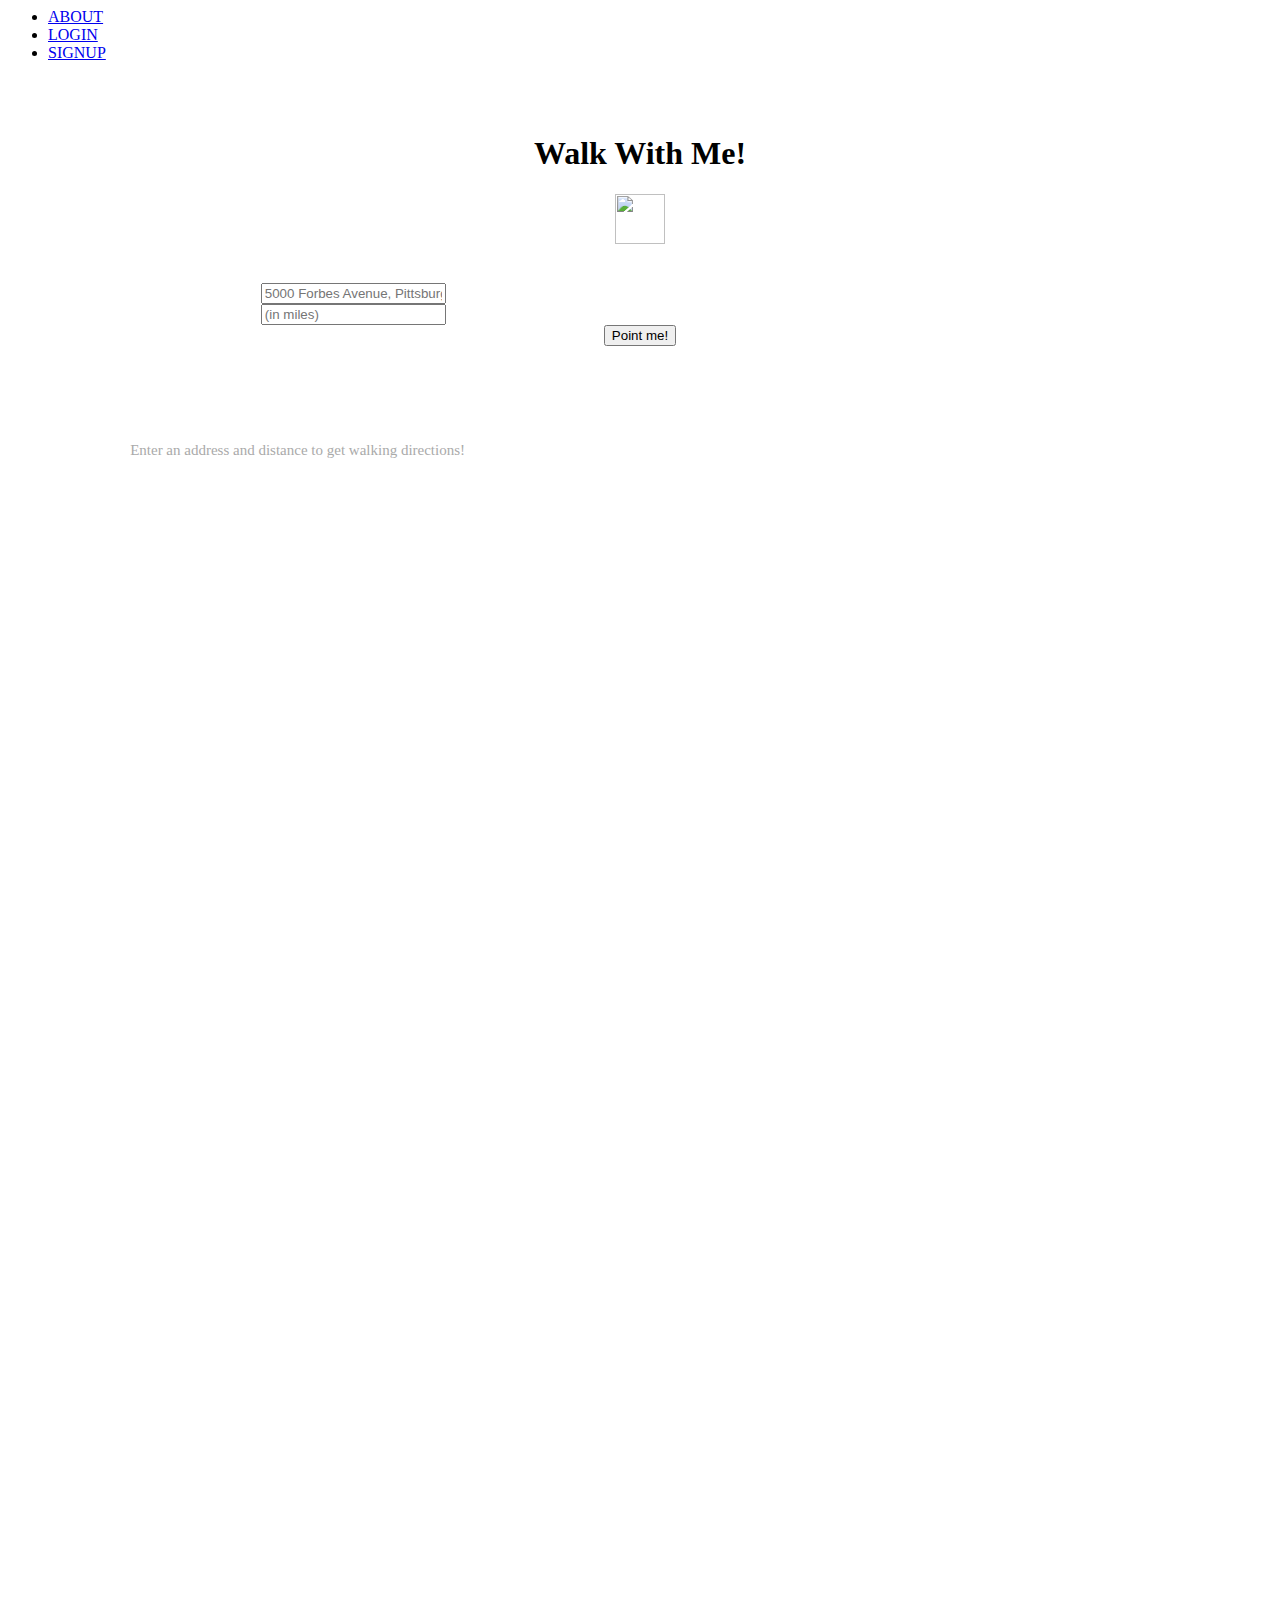
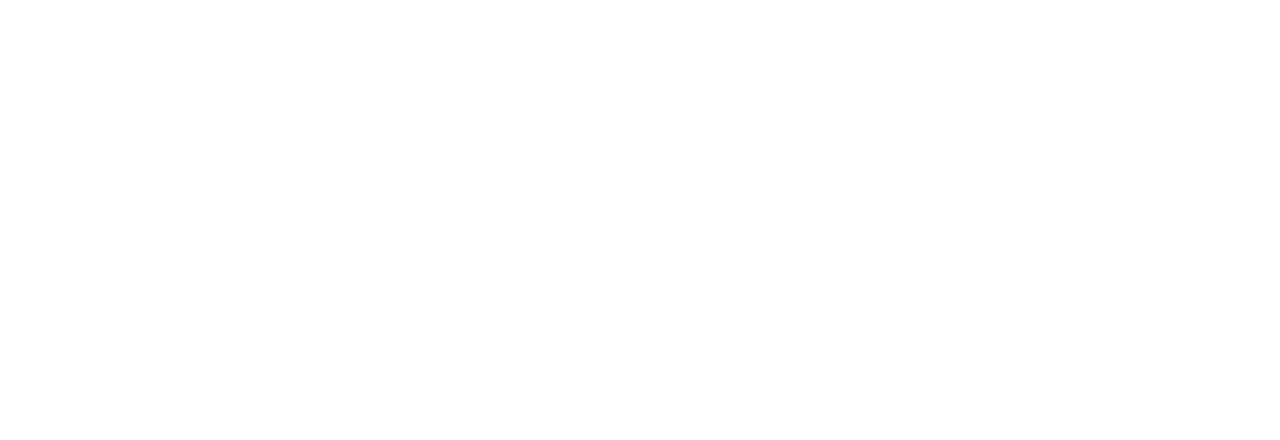
==== index.html @ 03c182f7 "placeholder message" ====
<html>
	<head>
	<title>Walk With Me!</title>
	 <!-- Compiled and minified CSS -->

	<link rel="stylesheet" type="text/css" href = "./css/sample.css">
    <link rel="stylesheet" href="https://cdnjs.cloudflare.com/ajax/libs/materialize/0.97.1/css/materialize.min.css">
      
    <script 
    src="https://ajax.googleapis.com/ajax/libs/jquery/1.11.3/jquery.min.js">
    </script>
    <script src="http://code.jquery.com/jquery-1.11.3.min.js"></script>
    <script src="http://code.jquery.com/jquery-migrate-1.2.1.min.js"></script>
    <script src="https://cdnjs.cloudflare.com/ajax/libs/materialize/0.97.1/js/materialize.min.js"></script>
    <script src="index.js"></script>
    <script src="algorithm.js"></script>
	</head>


	<body onload="intialize()">
<nav>
  <ul class="right hide-on-med-and-down">
    <li><a href="./profiles/about.html">ABOUT</a></li>
    <li><a href="#" onclick="toggleLogin()">LOGIN</a></li>
    <li><a href="#" onclick="toggleSignup()">SIGNUP</a></li>
  </ul>
</nav>
<div class="right" id="login-box" >
  <form method="post" action="http://localhost:8888/login.php">
    <label for="username"> </label>
    <input type="text" class="form-control" placeholder="Username" id='username' name='username'>
    <label for="password"> </label>
    <input type="password" class="form-control" placeholder="Password" id='password' name='password'>
    <input type="submit" id="login-submit" class="btn btn-primary register" value="Login" onclick="toggleLogin()" name="login-submit" />
  </form>
</div>
<div class="right" id="signup-box">
  <form method="post" action="http://localhost:8888/signup.php">
    <label for="username"> </label>
    <input type="text" class="form-control" placeholder="Username" id='username' name='username'>
    <label for="password"> </label>
    <input type="password" class="form-control" placeholder="Password" id='password' name='password'>
    <input type="submit" id="signup-submit" class="btn btn-primary" value="Sign Up!" onclick="toggleSignup()" name="submit" />
  </form>
</div>
<br/><br/>
	<div class="sample" id="header" align="center">
	<h1>Walk With Me!</h1>
<img src="http://media.giphy.com/media/JpV8LLfdgdqi4/giphy.gif" height="50">
<h4 id="miles"></h4>
</div><br/>
	<div class="input-group input-group-lg" id="address-input">
		<input type="text" class="form-control" placeholder="5000 Forbes Avenue, Pittsburgh PA" aria-describedby="sizing-addon1" id="address"></div>
	<div class="input-group input-group-lg" id="distance-input">
		<input type="text" class="form-control" placeholder="(in miles)" aria-describedby="sizing-addon1" id="distance">
	</div>
	<div class="input-group input-group-lg" id="confirm" align="center"><input type="button" value="Point me!" onclick="locate()"></div>
<br/>

<div id="map"></div>
<div id="dirpanel">Enter an address and distance to get walking directions!</div>

<script>
  function toggleLogin() {
    document.getElementById("signup-box").style.display = "none";
    var display = document.getElementById("login-box").style.display;
    console.log('a', display);
    if (display == "block") {
      document.getElementById("login-box").style.display = "none";
    } else {
      document.getElementById("login-box").style.display = "block";
    }
  }
  function toggleSignup() {
    document.getElementById("login-box").style.display = "none";
    var display = document.getElementById("signup-box").style.display;
    if (display == "block") {
      document.getElementById("signup-box").style.display = "none";
    } else {
      document.getElementById("signup-box").style.display = "block";
    }
  }
</script>
<script>
  var geocoder;
  var map;
  var directionsService;
  function intialize() {
    geocoder = new google.maps.Geocoder();
    directionsDisplay = new google.maps.DirectionsRenderer({
      draggable: true,
      map: map,
			panel: document.getElementById('dirpanel')
    });
    directionsDisplay.addListener('directions_changed', function() {
      displayTotalDist(directionsDisplay.getDirections());
    });
    directionsService = new google.maps.DirectionsService();
		//map.controls[google.maps.ControlPosition.TOP_LEFT].push(address);
		//var autocomplete = new google.maps.places.Autocomplete(address);
		//autocomplete.bindTo('bounds', map);
  }
  function locate() {
    var dist = document.getElementById('distance').value;
		var address = document.getElementById('address').value;
    var marker;
    geocoder.geocode( { 'address': address}, function(results, status) {
    if (status == 'OK') {
      
      map.setCenter(results[0].geometry.location);
      marker = new google.maps.Marker({
          map: map,
          position: results[0].geometry.location
      });
    } else {
      alert('Geocode was not successful for the following reason: ' + status);
    }
    getPath(dist, marker.position);
    });
  }
	document.onkeypress = function(e){
		if (e.keyCode == 13) { locate(); }
	}
  function initMap() {
    map = new google.maps.Map(document.getElementById('map'), {
      center: {lat: 40.397, lng: -79.944306},
      zoom: 8
    });
  }
</script>
<script src="https://maps.googleapis.com/maps/api/js?key=AIzaSyA23ACU3jSHJnZTEuAQu04FsoQhfRRi7R8&callback=initMap"
async defer></script>
      
<script>
  window.mapOptions = {
    variant: 'City',
    data : {
      bounds: {"sw":{"lat":40.293575,"lng":-80.172815},"ne":{"lat":40.595666,"lng":-79.776787}},
      type: 'crime',
      url: '/pa/pittsburgh/polygons.json/',
      count: 191,
      average_points: 249
    }
  };
</script>

<!---	<div class="row"><div class="col s12 16">
	<div class="sample" id ="dog-info" align = "center" width = "100"><font face=georgia, serif>there are many doges</font></div><br/></div></div>
	<div class="col s12 16">
	<div class="sample" id ="dog-name" align = "center" width = "100"><font face=georgia, serif>one dog is the samoyed<br/>
very fluff<br/>
very white<br/>
very cute<br/>
<img src="http://training-dogs.biz/wp-content/uploads/2008/05/samoyed.jpg"></font></div></div>
	<a href="/profiles/emolyrics.html">emolyrics</a><br/>
	<a href="/profiles/bye.html">misc</a>-->	
                                

 <!-- Compiled and minified JavaScript -->

</body>

</html>
---- css/sample.css ----
.sample { 
	margin: auto;
	font-family: "Trebuchet MS":
}

#address-input {
	width: 60%;
	margin-top: 200px;
	margin: auto;
}

#distance-input {
	width: 60%;
	margin: auto;
}

#header {}

#map {
  position: relative;
  height: 80%;
  margin: 80px;
}

#dirpanel {
  width: 30%;
  float: left;
  display: block;
  margin: 80px;
  position: relative;
  left: 5px;
  top: -100%;
  background: #ffffff;
  height: 70%;
  overflow-y: scroll;
  text-align: center;
  vertical-align: middle;
  padding: 15px;
  font-size: 15px;
  color: #aaa;
}


#login-box {
  display: none;
  width: 300px;
  padding: 20px;
  outline: 1px solid black;
  position: absolute;
  right: 85px;
}

#signup-box {
  display: none;
  width: 300px;
  padding: 20px;
  outline: 1px solid black;
  position: absolute;
  right: 0;
}

#login-submit, #signup-submit {
  float: right;
}

/*#dog-info {}

#dog-names{}

.lyrics {
	background-color: black;
	border-style: solid;
	border-width: 5px;
	border-color: red;
	color: white;
	padding: 20px;
	text-transform: uppercase;
}*/
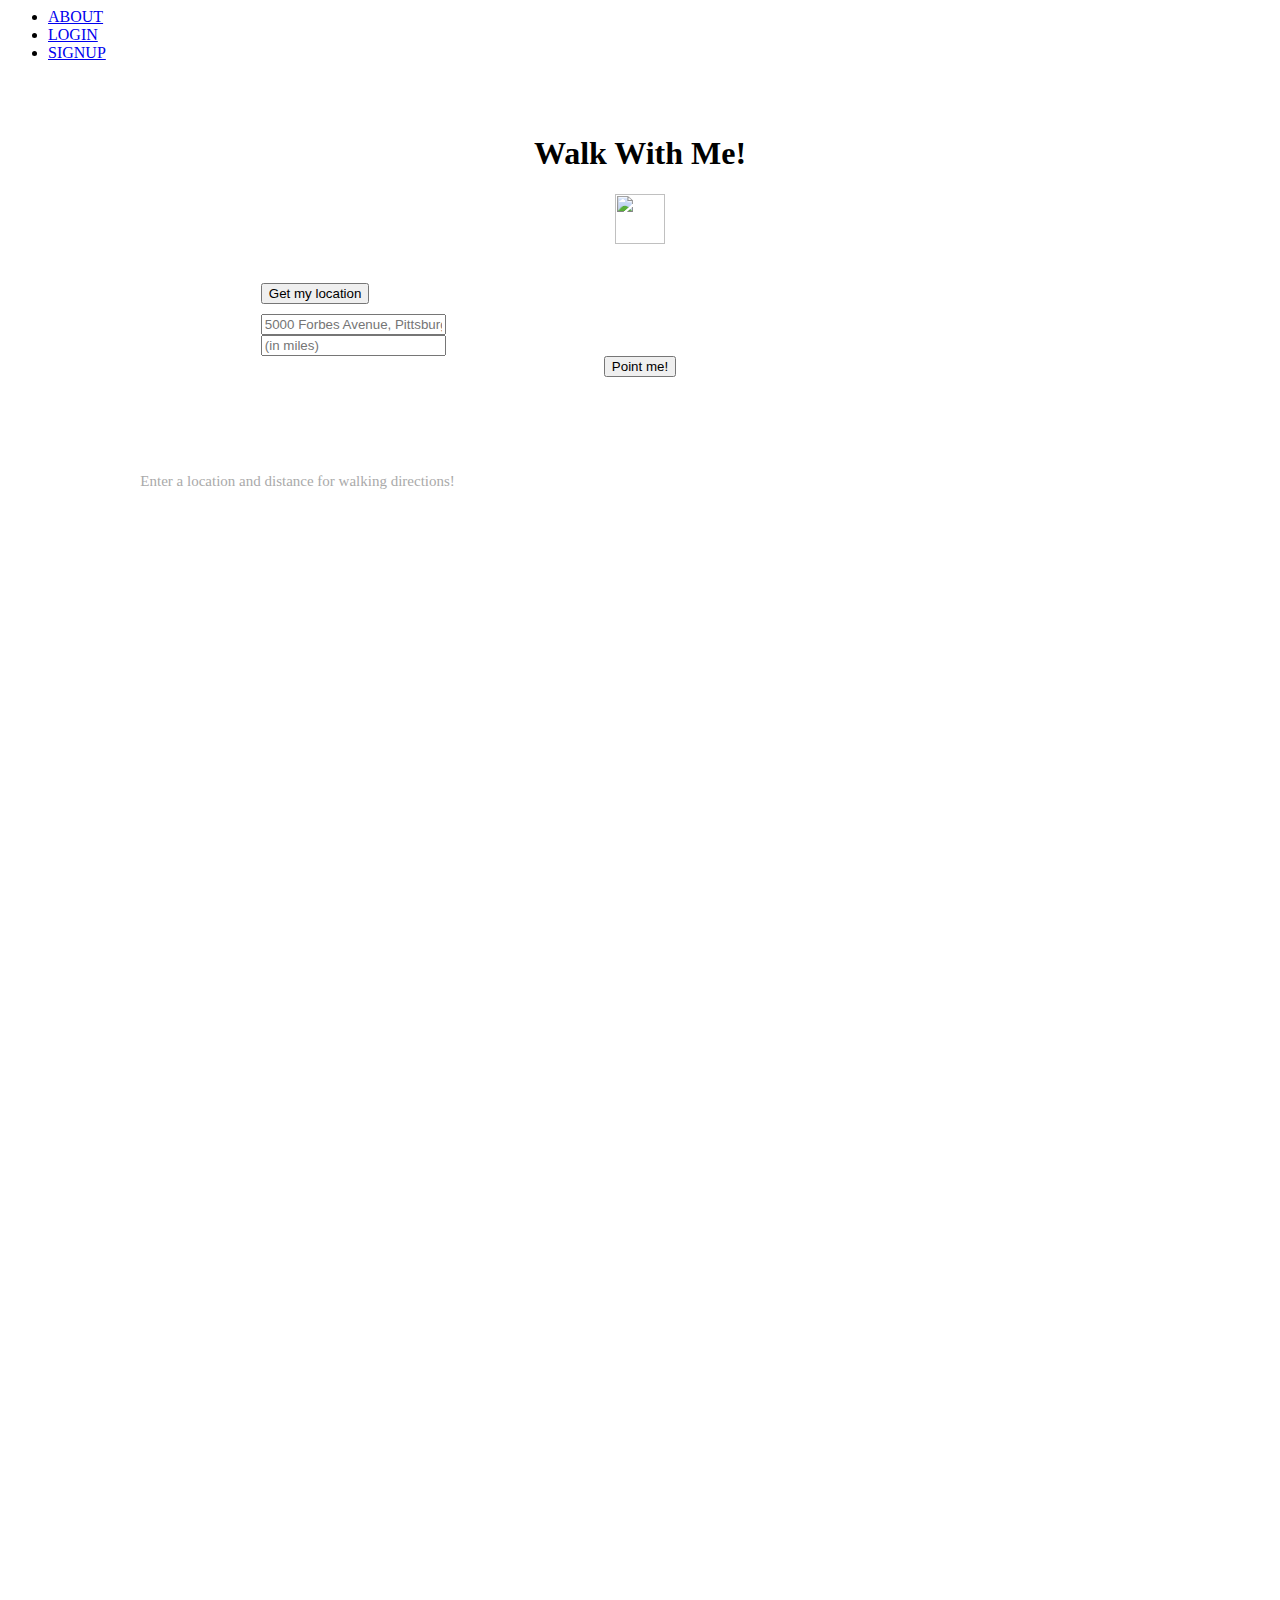
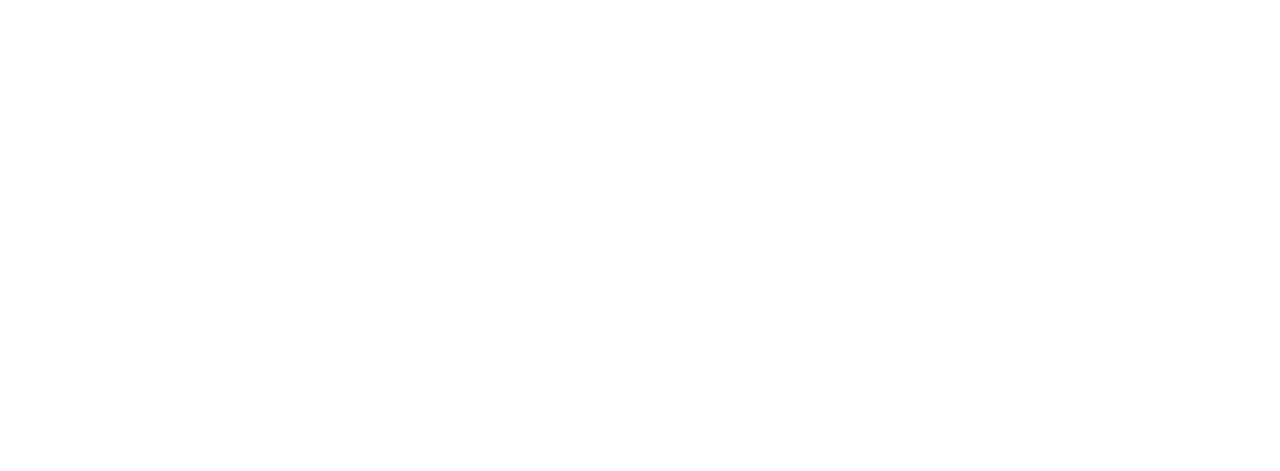
==== commit 223f9cda: "mainly geolocation" ====
--- a/index.html
+++ b/index.html
@@ -5,12 +5,13 @@
 
 	<link rel="stylesheet" type="text/css" href = "./css/sample.css">
     <link rel="stylesheet" href="https://cdnjs.cloudflare.com/ajax/libs/materialize/0.97.1/css/materialize.min.css">
+    
       
     <script 
     src="https://ajax.googleapis.com/ajax/libs/jquery/1.11.3/jquery.min.js">
     </script>
-    <script src="http://code.jquery.com/jquery-1.11.3.min.js"></script>
-    <script src="http://code.jquery.com/jquery-migrate-1.2.1.min.js"></script>
+    <script src="https://code.jquery.com/jquery-1.11.3.min.js"></script>
+    <script src="https://code.jquery.com/jquery-migrate-1.2.1.min.js"></script>
     <script src="https://cdnjs.cloudflare.com/ajax/libs/materialize/0.97.1/js/materialize.min.js"></script>
     <script src="index.js"></script>
     <script src="algorithm.js"></script>
@@ -26,7 +27,7 @@
   </ul>
 </nav>
 <div class="right" id="login-box" >
-  <form method="post" action="http://localhost:8888/login.php">
+  <form method="post" action="./login.php">
     <label for="username"> </label>
     <input type="text" class="form-control" placeholder="Username" id='username' name='username'>
     <label for="password"> </label>
@@ -35,31 +36,51 @@
   </form>
 </div>
 <div class="right" id="signup-box">
-  <form method="post" action="http://localhost:8888/signup.php">
+  <form method="post" action="./signup.php">
     <label for="username"> </label>
     <input type="text" class="form-control" placeholder="Username" id='username' name='username'>
     <label for="password"> </label>
     <input type="password" class="form-control" placeholder="Password" id='password' name='password'>
-    <input type="submit" id="signup-submit" class="btn btn-primary" value="Sign Up!" onclick="toggleSignup()" name="submit" />
+    <input type="submit" id="signup-submit" class="btn btn-primary" value="Sign Up" onclick="toggleSignup()" name="submit" />
   </form>
 </div>
+
 <br/><br/>
 	<div class="sample" id="header" align="center">
 	<h1>Walk With Me!</h1>
-<img src="http://media.giphy.com/media/JpV8LLfdgdqi4/giphy.gif" height="50">
+<img src="https://media.giphy.com/media/JpV8LLfdgdqi4/giphy.gif" height="50">
 <h4 id="miles"></h4>
 </div><br/>
-	<div class="input-group input-group-lg" id="address-input">
-		<input type="text" class="form-control" placeholder="5000 Forbes Avenue, Pittsburgh PA" aria-describedby="sizing-addon1" id="address"></div>
+  <div id='inputs'>
+    <button type=button class='btn btn-primary' id="locator" onclick="geolocate()">Get my location</button>
+    <div class="input-group input-group-lg form-horizontal" id="address-input">
+      <input type="text" class="form-control" value="" placeholder="5000 Forbes Avenue, Pittsburgh PA" aria-describedby="sizing-addon1" id="address">
+    </div>
 	<div class="input-group input-group-lg" id="distance-input">
 		<input type="text" class="form-control" placeholder="(in miles)" aria-describedby="sizing-addon1" id="distance">
 	</div>
-	<div class="input-group input-group-lg" id="confirm" align="center"><input type="button" value="Point me!" onclick="locate()"></div>
+	<div class="input-group input-group-lg" id="confirm" align="center"><input type="button" value="Point me!" class="btn btn-primary" onclick="locate()"></div>
+  </div>
 <br/>
 
 <div id="map"></div>
-<div id="dirpanel">Enter an address and distance to get walking directions!</div>
+<div id="dirpanel">Enter a location and distance for walking directions!</div>
 
+
+<script>
+function geolocate() {
+  console.log("locating...");
+  var latitude;
+  var longitude;
+  navigator.geolocation.getCurrentPosition(function(location) {
+    var coords = location.coords.latitude.toString() + ", " + location.coords.longitude.toString();
+    console.log(coords);
+    var addressInput = document.getElementById('address').value = coords;
+    console.log('a', addressInput.value)
+    console.log("done");
+  });
+}
+</script>
 <script>
   function toggleLogin() {
     document.getElementById("signup-box").style.display = "none";
@@ -117,6 +138,7 @@
     }
     getPath(dist, marker.position);
     });
+    document.getElementById('map').scrollIntoView();
   }
 	document.onkeypress = function(e){
 		if (e.keyCode == 13) { locate(); }
--- a/css/sample.css
+++ b/css/sample.css
@@ -3,15 +3,19 @@
 	font-family: "Trebuchet MS":
 }
 
-#address-input {
-	width: 60%;
-	margin-top: 200px;
-	margin: auto;
+
+.page {
+  height: 100%;
+  margin: auto;
 }
 
-#distance-input {
-	width: 60%;
-	margin: auto;
+#inputs {
+  width: 60%;
+  margin: auto;
+}
+
+#address-input {
+  margin-top: 10px;
 }
 
 #header {}
@@ -35,9 +39,9 @@
   overflow-y: scroll;
   text-align: center;
   vertical-align: middle;
+  color: #aaa;
+  font-size: 15px;
   padding: 15px;
-  font-size: 15px;
-  color: #aaa;
 }
 
 
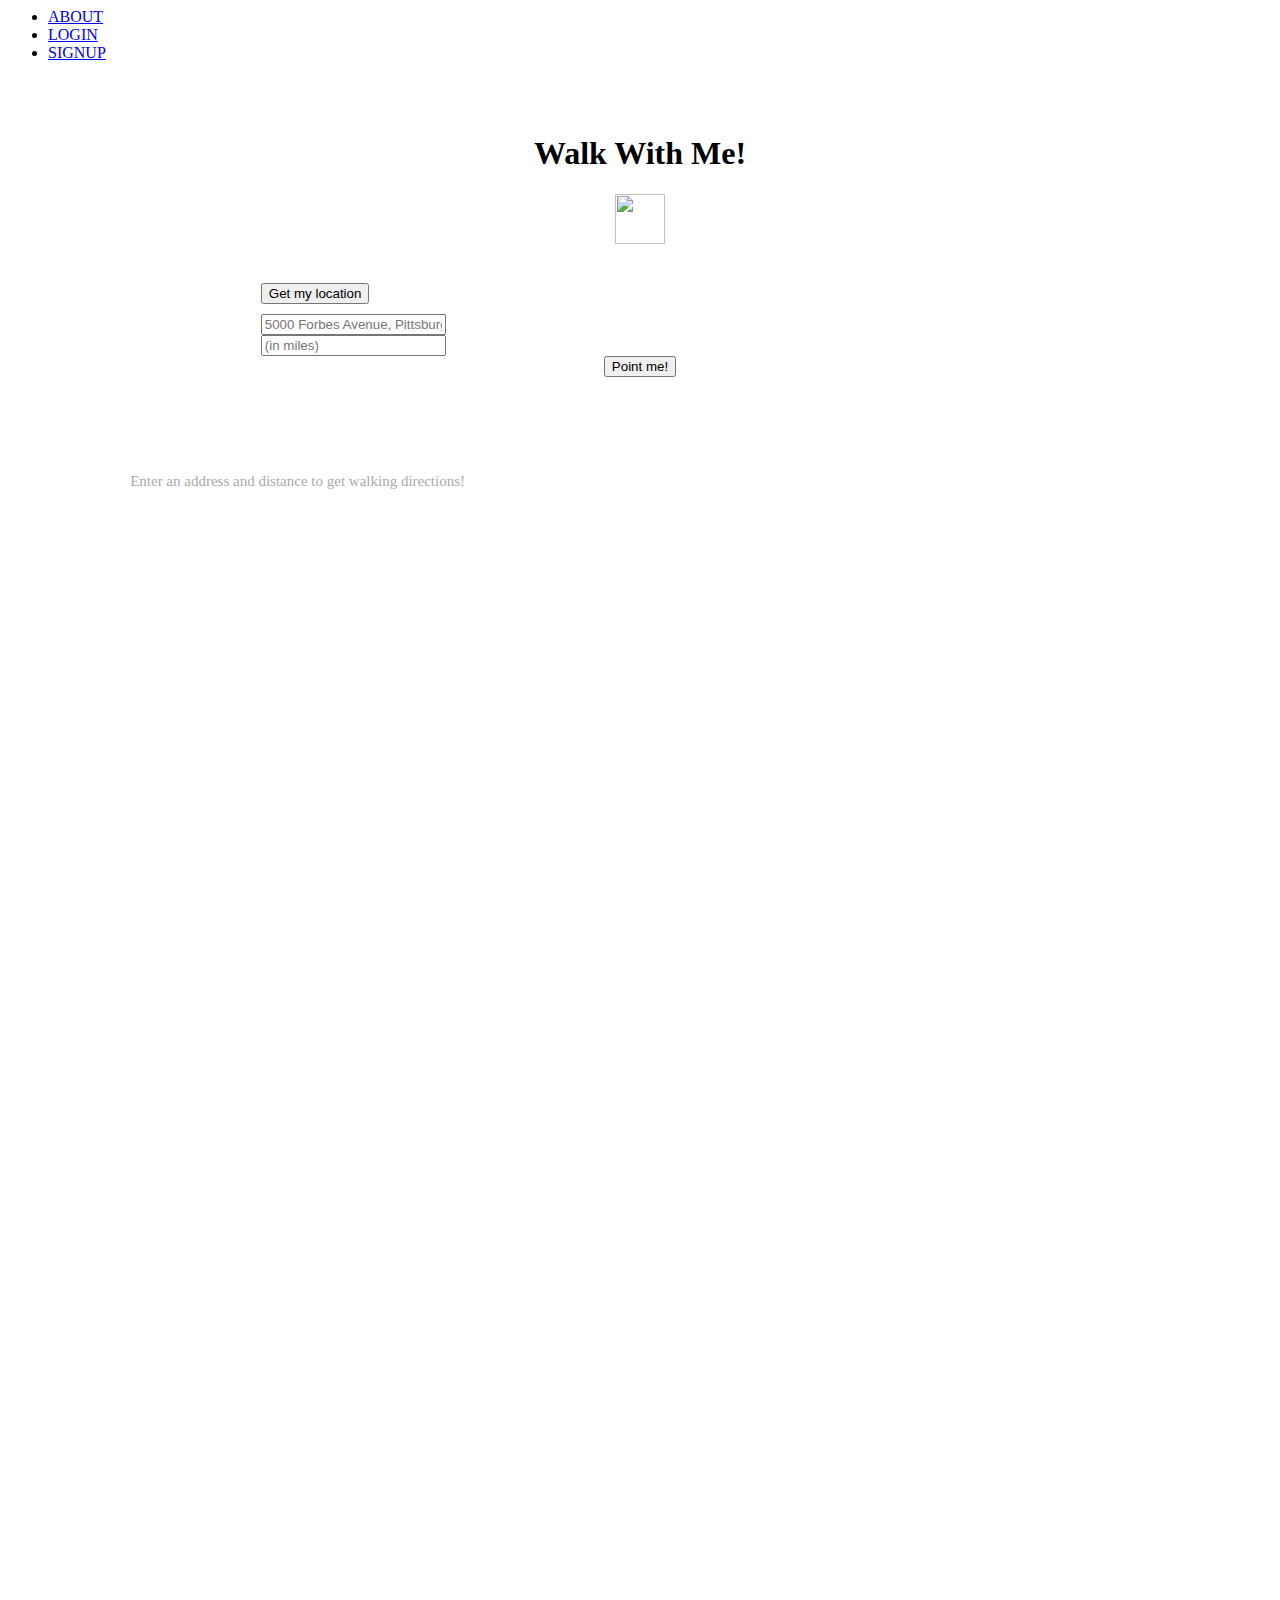
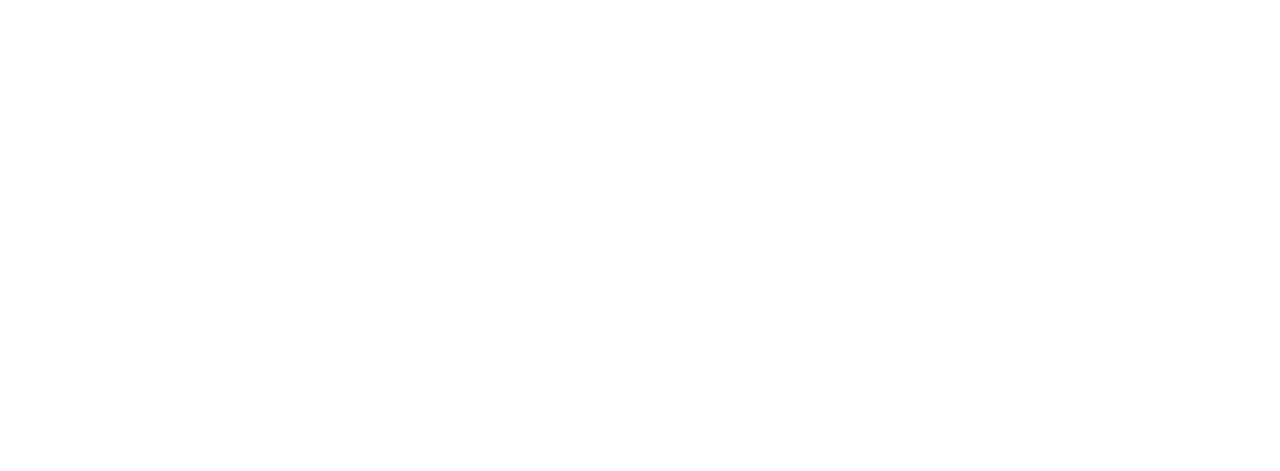
==== commit 64b17cb1: "okay" ====
--- a/index.html
+++ b/index.html
@@ -64,7 +64,7 @@
 <br/>
 
 <div id="map"></div>
-<div id="dirpanel">Enter a location and distance for walking directions!</div>
+<div id="dirpanel">Enter an address and distance to get walking directions!</div>
 
 
 <script>
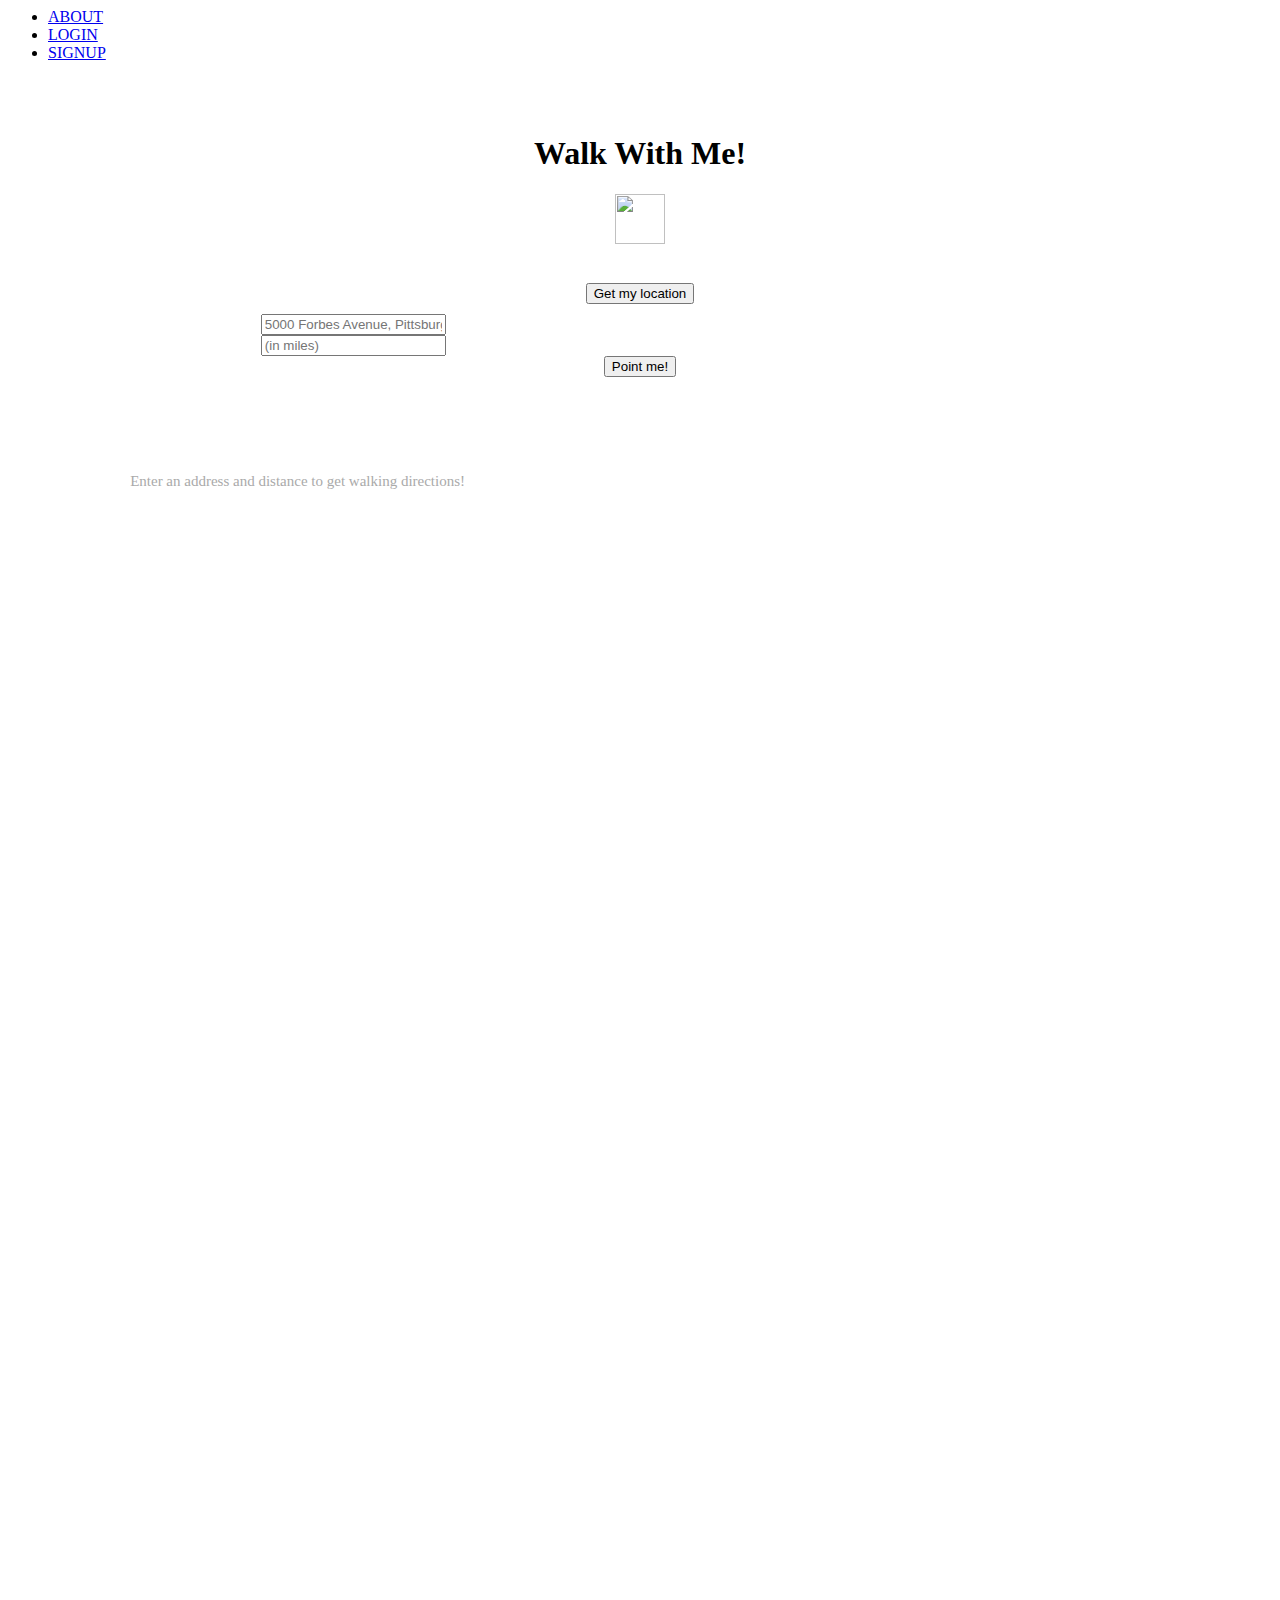
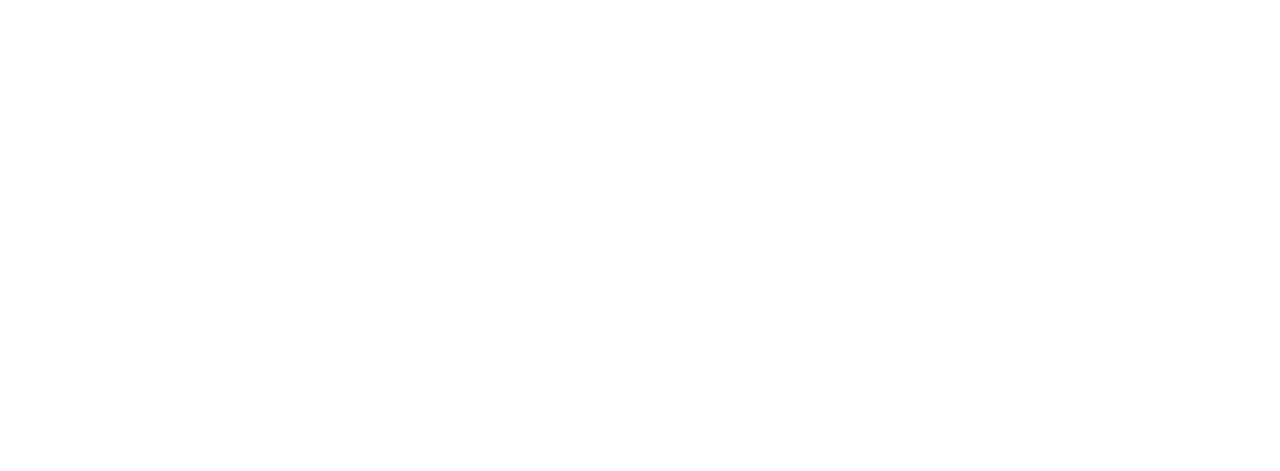
==== commit ba584269: "centred get location button" ====
--- a/index.html
+++ b/index.html
@@ -52,7 +52,7 @@
 <h4 id="miles"></h4>
 </div><br/>
   <div id='inputs'>
-    <button type=button class='btn btn-primary' id="locator" onclick="geolocate()">Get my location</button>
+    <div align="center"><button type=button class='btn btn-primary' id="locator" onclick="geolocate()">Get my location</button></div>
     <div class="input-group input-group-lg form-horizontal" id="address-input">
       <input type="text" class="form-control" value="" placeholder="5000 Forbes Avenue, Pittsburgh PA" aria-describedby="sizing-addon1" id="address">
     </div>
--- a/css/sample.css
+++ b/css/sample.css
@@ -18,6 +18,10 @@
   margin-top: 10px;
 }
 
+#locator {
+  margin-left: auto;
+  align-self: center;
+}
 #header {}
 
 #map {
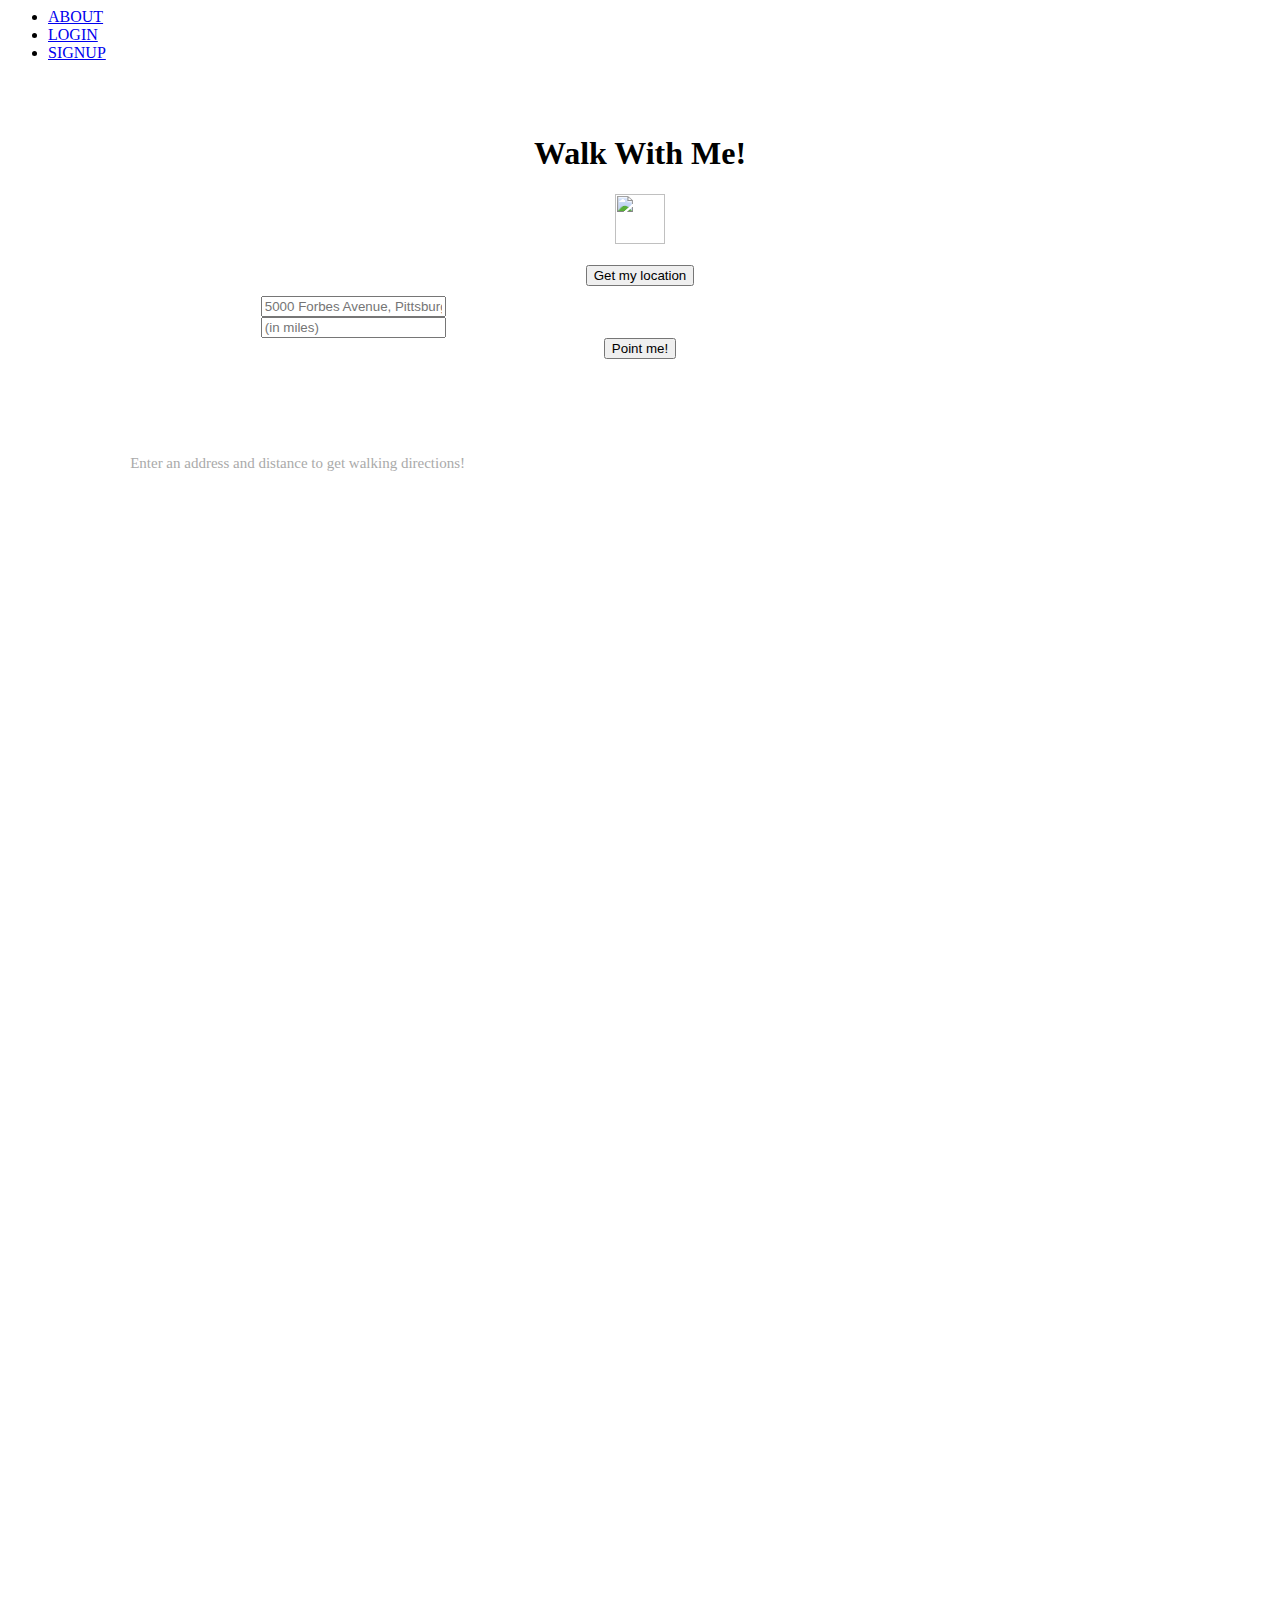
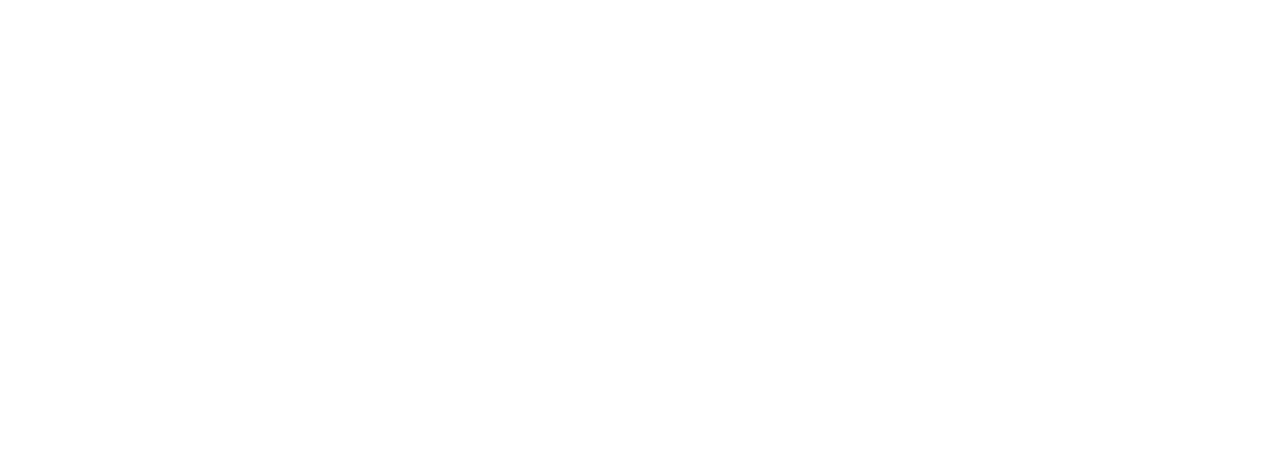
==== commit 3ebe5fd2: "fixed geolocator address" ====
--- a/index.html
+++ b/index.html
@@ -11,7 +11,6 @@
     src="https://ajax.googleapis.com/ajax/libs/jquery/1.11.3/jquery.min.js">
     </script>
     <script src="https://code.jquery.com/jquery-1.11.3.min.js"></script>
-    <script src="https://code.jquery.com/jquery-migrate-1.2.1.min.js"></script>
     <script src="https://cdnjs.cloudflare.com/ajax/libs/materialize/0.97.1/js/materialize.min.js"></script>
     <script src="index.js"></script>
     <script src="algorithm.js"></script>
@@ -50,7 +49,7 @@
 	<h1>Walk With Me!</h1>
 <img src="https://media.giphy.com/media/JpV8LLfdgdqi4/giphy.gif" height="50">
 <h4 id="miles"></h4>
-</div><br/>
+</div>
   <div id='inputs'>
     <div align="center"><button type=button class='btn btn-primary' id="locator" onclick="geolocate()">Get my location</button></div>
     <div class="input-group input-group-lg form-horizontal" id="address-input">
@@ -69,15 +68,15 @@
 
 <script>
 function geolocate() {
-  console.log("locating...");
   var latitude;
   var longitude;
   navigator.geolocation.getCurrentPosition(function(location) {
-    var coords = location.coords.latitude.toString() + ", " + location.coords.longitude.toString();
-    console.log(coords);
-    var addressInput = document.getElementById('address').value = coords;
-    console.log('a', addressInput.value)
-    console.log("done");
+    var latlng = {lat: location.coords.latitude, lng: location.coords.longitude}
+    geocoder.geocode({'location': latlng}, function(results, status) {
+      document.getElementById('address').value = results[0].formatted_address;
+      map.setZoom(18);
+      map.setCenter(latlng);
+    });
   });
 }
 </script>
@@ -123,7 +122,7 @@
   }
   function locate() {
     var dist = document.getElementById('distance').value;
-		var address = document.getElementById('address').value;
+    var address = document.getElementById('address').value;
     var marker;
     geocoder.geocode( { 'address': address}, function(results, status) {
     if (status == 'OK') {
--- a/css/sample.css
+++ b/css/sample.css
@@ -32,6 +32,7 @@
 
 #dirpanel {
   width: 30%;
+  height: 70%;
   float: left;
   display: block;
   margin: 80px;
@@ -39,7 +40,6 @@
   left: 5px;
   top: -100%;
   background: #ffffff;
-  height: 70%;
   overflow-y: scroll;
   text-align: center;
   vertical-align: middle;
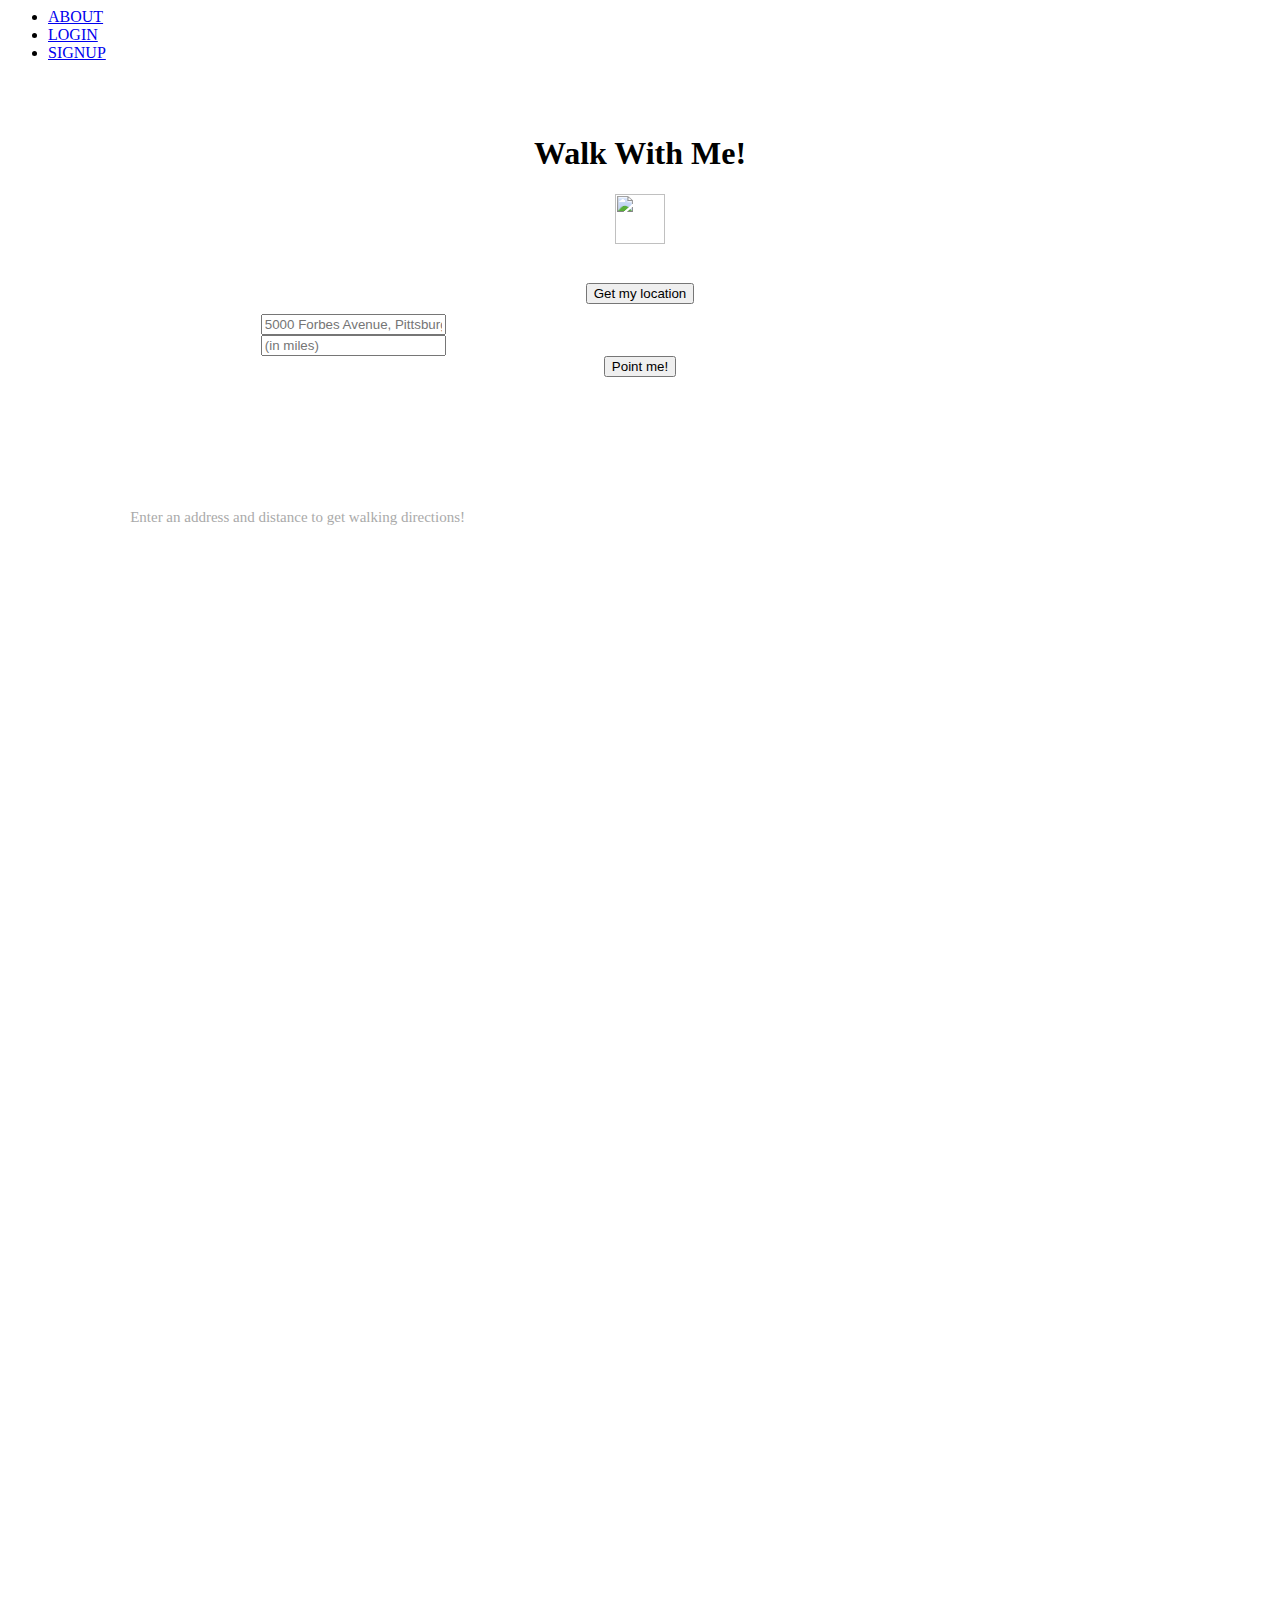
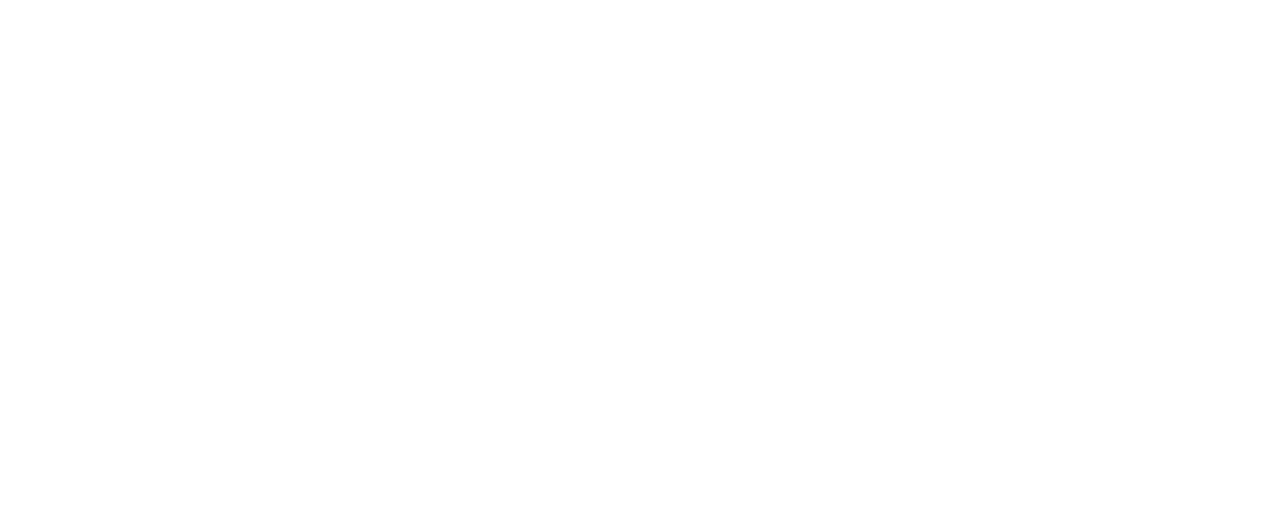
==== commit d86646a0: "smooth scroll" ====
--- a/index.html
+++ b/index.html
@@ -8,9 +8,9 @@
     
       
     <script 
-    src="https://ajax.googleapis.com/ajax/libs/jquery/1.11.3/jquery.min.js">
+    src="https://ajax.googleapis.com/ajax/libs/jquery/3.1.0/jquery.min.js">
     </script>
-    <script src="https://code.jquery.com/jquery-1.11.3.min.js"></script>
+    <script src="https://code.jquery.com/jquery-3.1.0.min.js"></script>
     <script src="https://cdnjs.cloudflare.com/ajax/libs/materialize/0.97.1/js/materialize.min.js"></script>
     <script src="index.js"></script>
     <script src="algorithm.js"></script>
@@ -49,7 +49,7 @@
 	<h1>Walk With Me!</h1>
 <img src="https://media.giphy.com/media/JpV8LLfdgdqi4/giphy.gif" height="50">
 <h4 id="miles"></h4>
-</div>
+</div><br/>
   <div id='inputs'>
     <div align="center"><button type=button class='btn btn-primary' id="locator" onclick="geolocate()">Get my location</button></div>
     <div class="input-group input-group-lg form-horizontal" id="address-input">
@@ -58,25 +58,27 @@
 	<div class="input-group input-group-lg" id="distance-input">
 		<input type="text" class="form-control" placeholder="(in miles)" aria-describedby="sizing-addon1" id="distance">
 	</div>
-	<div class="input-group input-group-lg" id="confirm" align="center"><input type="button" value="Point me!" class="btn btn-primary" onclick="locate()"></div>
+	<div class="input-group input-group-lg" id="confirm" align="center"><a id="up" href="#down"><input type="button" value="Point me!" class="btn btn-primary" onclick="locate()"></a><div class="up"></div></div>
   </div>
-<br/>
 
+<br/><br/><br/>
+<a id="down" href="#up"></a>
+<div class="down"></div>
 <div id="map"></div>
 <div id="dirpanel">Enter an address and distance to get walking directions!</div>
 
 
 <script>
 function geolocate() {
+  console.log("locating...");
   var latitude;
   var longitude;
   navigator.geolocation.getCurrentPosition(function(location) {
-    var latlng = {lat: location.coords.latitude, lng: location.coords.longitude}
-    geocoder.geocode({'location': latlng}, function(results, status) {
-      document.getElementById('address').value = results[0].formatted_address;
-      map.setZoom(18);
-      map.setCenter(latlng);
-    });
+    var coords = location.coords.latitude.toString() + ", " + location.coords.longitude.toString();
+    console.log(coords);
+    var addressInput = document.getElementById('address').value = coords;
+    console.log('a', addressInput.value)
+    console.log("done");
   });
 }
 </script>
@@ -122,7 +124,7 @@
   }
   function locate() {
     var dist = document.getElementById('distance').value;
-    var address = document.getElementById('address').value;
+		var address = document.getElementById('address').value;
     var marker;
     geocoder.geocode( { 'address': address}, function(results, status) {
     if (status == 'OK') {
@@ -137,7 +139,7 @@
     }
     getPath(dist, marker.position);
     });
-    document.getElementById('map').scrollIntoView();
+  //      document.getElementById('map').scrollIntoView();
   }
 	document.onkeypress = function(e){
 		if (e.keyCode == 13) { locate(); }
@@ -164,7 +166,15 @@
     }
   };
 </script>
-
+<script>
+$('#up, #down').on('click', function(e) {
+	e.preventDefault();
+	var target=$(this).get(0).id == 'up' ? $('#down') : $('#up');
+	$('html, body').stop().animate({
+		scrollTop: target.offset().top + 50 
+	}, 800);
+});
+</script>
 <!---	<div class="row"><div class="col s12 16">
 	<div class="sample" id ="dog-info" align = "center" width = "100"><font face=georgia, serif>there are many doges</font></div><br/></div></div>
 	<div class="col s12 16">
--- a/css/sample.css
+++ b/css/sample.css
@@ -24,6 +24,17 @@
 }
 #header {}
 
+.down {
+	height: 0px;
+	width: 0px;
+}
+
+.up {
+	height: 0px;
+	width: 0px;
+}
+
+
 #map {
   position: relative;
   height: 80%;
@@ -32,7 +43,6 @@
 
 #dirpanel {
   width: 30%;
-  height: 70%;
   float: left;
   display: block;
   margin: 80px;
@@ -40,6 +50,7 @@
   left: 5px;
   top: -100%;
   background: #ffffff;
+  height: 70%;
   overflow-y: scroll;
   text-align: center;
   vertical-align: middle;
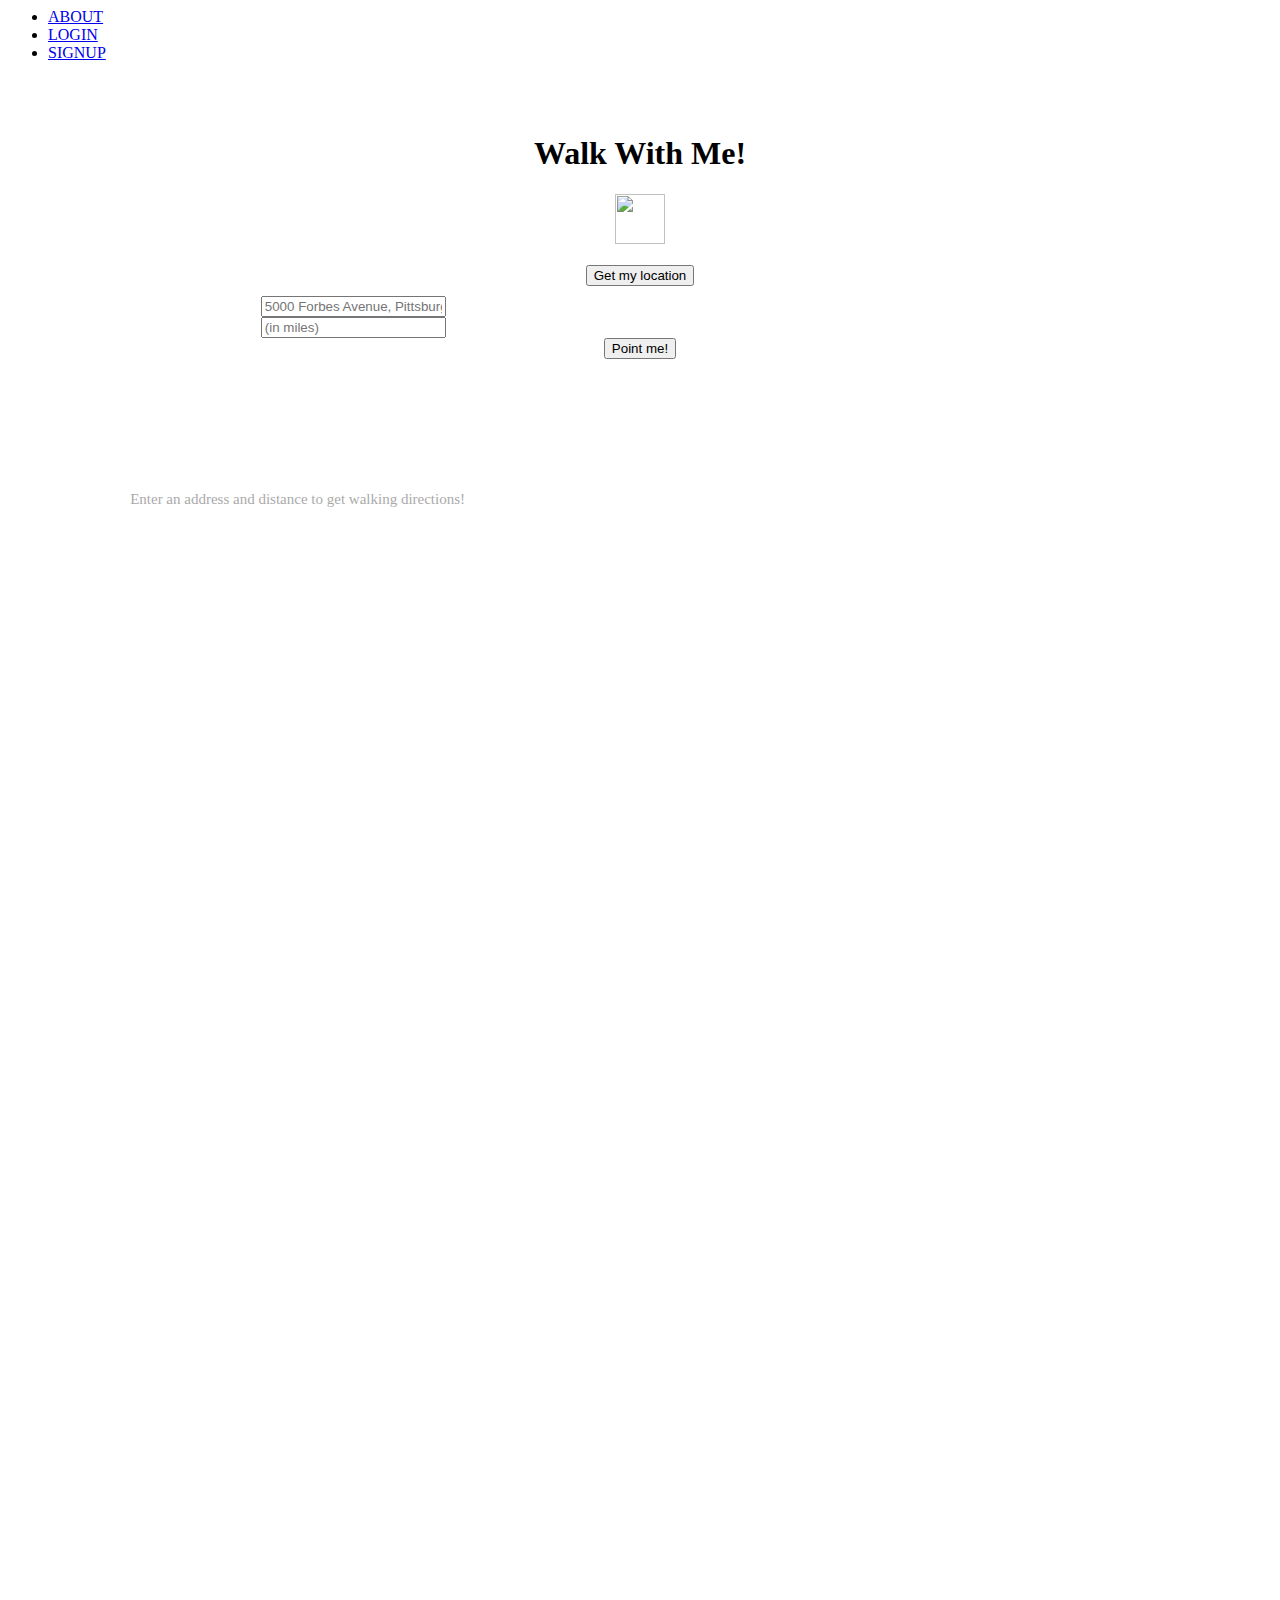
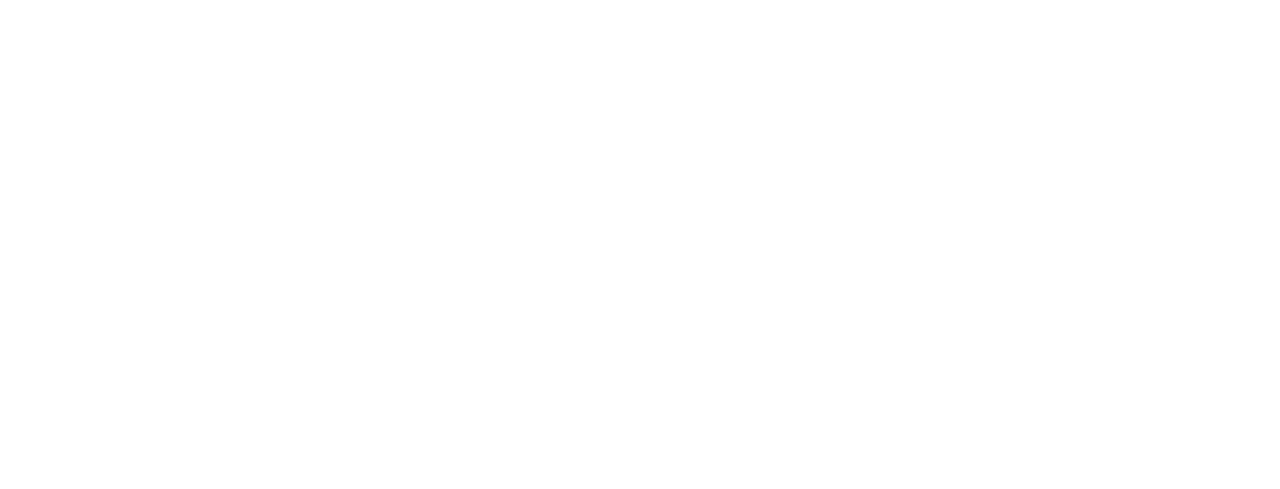
==== commit 02d72d66: "smooth scolrrl" ====
--- a/index.html
+++ b/index.html
@@ -11,6 +11,7 @@
     src="https://ajax.googleapis.com/ajax/libs/jquery/3.1.0/jquery.min.js">
     </script>
     <script src="https://code.jquery.com/jquery-3.1.0.min.js"></script>
+    <script src="https://code.jquery.com/jquery-1.11.3.min.js"></script>
     <script src="https://cdnjs.cloudflare.com/ajax/libs/materialize/0.97.1/js/materialize.min.js"></script>
     <script src="index.js"></script>
     <script src="algorithm.js"></script>
@@ -49,7 +50,7 @@
 	<h1>Walk With Me!</h1>
 <img src="https://media.giphy.com/media/JpV8LLfdgdqi4/giphy.gif" height="50">
 <h4 id="miles"></h4>
-</div><br/>
+</div>
   <div id='inputs'>
     <div align="center"><button type=button class='btn btn-primary' id="locator" onclick="geolocate()">Get my location</button></div>
     <div class="input-group input-group-lg form-horizontal" id="address-input">
@@ -70,15 +71,15 @@
 
 <script>
 function geolocate() {
-  console.log("locating...");
   var latitude;
   var longitude;
   navigator.geolocation.getCurrentPosition(function(location) {
-    var coords = location.coords.latitude.toString() + ", " + location.coords.longitude.toString();
-    console.log(coords);
-    var addressInput = document.getElementById('address').value = coords;
-    console.log('a', addressInput.value)
-    console.log("done");
+    var latlng = {lat: location.coords.latitude, lng: location.coords.longitude}
+    geocoder.geocode({'location': latlng}, function(results, status) {
+      document.getElementById('address').value = results[0].formatted_address;
+      map.setZoom(18);
+      map.setCenter(latlng);
+    });
   });
 }
 </script>
@@ -124,7 +125,7 @@
   }
   function locate() {
     var dist = document.getElementById('distance').value;
-		var address = document.getElementById('address').value;
+    var address = document.getElementById('address').value;
     var marker;
     geocoder.geocode( { 'address': address}, function(results, status) {
     if (status == 'OK') {
--- a/css/sample.css
+++ b/css/sample.css
@@ -43,6 +43,7 @@
 
 #dirpanel {
   width: 30%;
+  height: 70%;
   float: left;
   display: block;
   margin: 80px;
@@ -50,7 +51,6 @@
   left: 5px;
   top: -100%;
   background: #ffffff;
-  height: 70%;
   overflow-y: scroll;
   text-align: center;
   vertical-align: middle;
